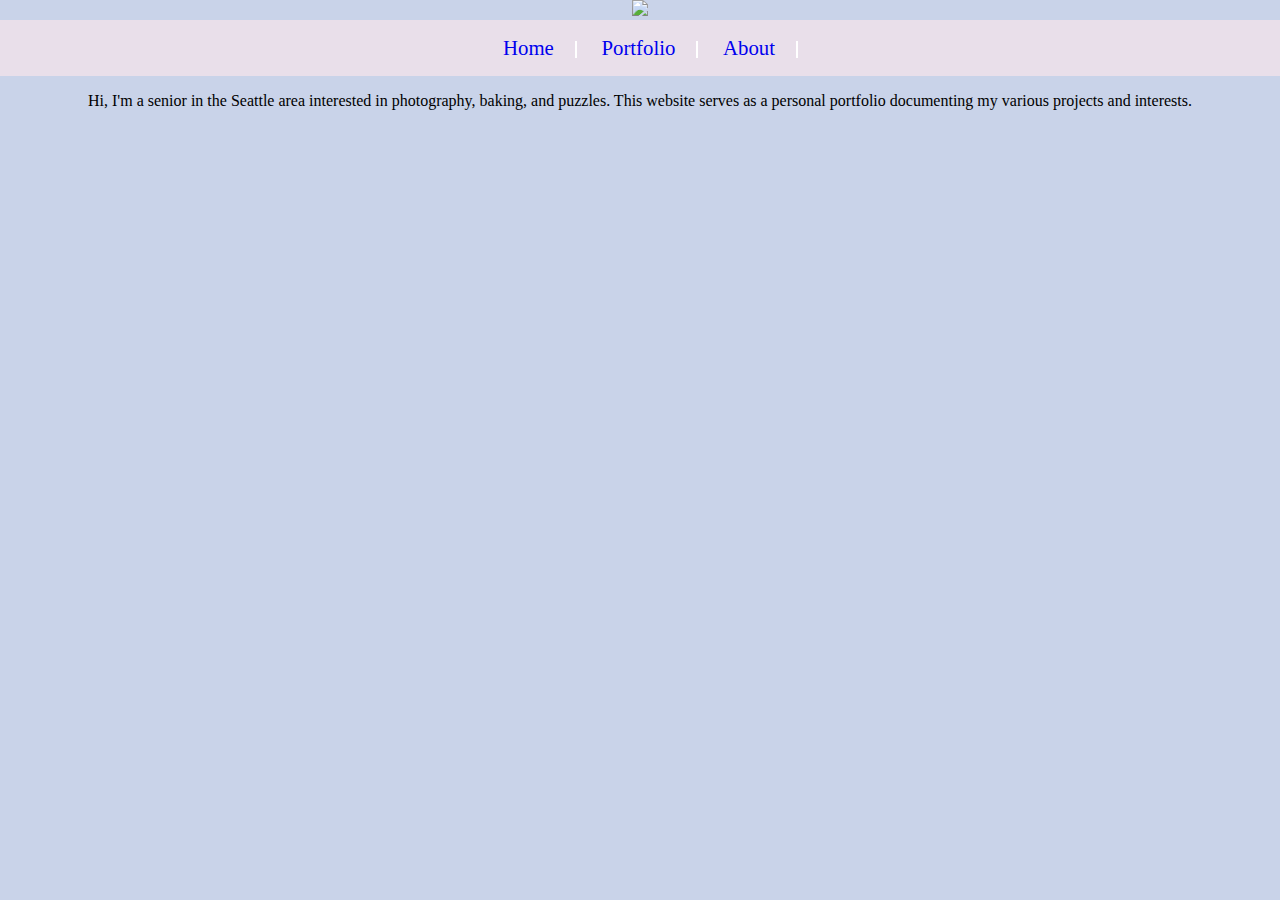
==== index.html @ f64efaac "🐙🎢 Checkpoint ./styles.css:19184803/168 ./index.html:19184803/43" ====
<!DOCTYPE html>
<html>
  
  <head>
    <!-- title of website -->
    <title>Cathy Zhao | Home</title>

    <meta charset="utf-8" />
    <meta http-equiv="X-UA-Compatible" content="IE=edge" />
    <meta name="viewport" content="width=device-width, initial-scale=1" />
    <link rel="stylesheet" href="/styles.css" />
    <script src="/script.js" defer></script>
  </head>
  
  <body>
    <!-- todo: change size of picture -->
    <div class = "headerContainer">
      <div>
        <img class="mainImage" src="https://cdn.glitch.com/92861c0a-015a-4ed9-9ce2-fc20ae3defd3%2Fhenry-be-IicyiaPYGGI-unsplash.jpg?v=1595483269926" width="100px"/>
      </div>
      <div class="textBlock">
        <h1 id="text-cathy">C A T H Y</h1>  
        <h1 id="text-zhao">Z H A O</h1>  
      </div>
    </div>
    
    <div class = "navBar">
      <nav>
        <ul>
          <li><a href="index.html">Home</a></li>
          <li><a href="portfolio.html">Portfolio</a></li>
          <li><a href="about.html">About</a></li>
        </ul>
      </nav>
    </div>
    
    <div class = "homeDescription">
      <p1>
        Hi, I'm a senior in the Seattle area interested in photography, baking, and puzzles. 
        This website serves as a personal portfolio documenting my various projects and interests.
      </p1>
    </div>
    
  </body>
  
</html>
---- styles.css ----
body {
  background-color: #C9D3E9;
  text-align: center;
}

/*
.header {
  background-image: url(https://cdn.glitch.com/92861c0a-015a-4ed9-9ce2-fc20ae3defd3%2Fhenry-be-IicyiaPYGGI-unsplash.jpg?v=1595438110844);
  position: relative;
  text-align: center;
}*/

.homeDescription {
  padding-top: 1em;
  padding-left: 2em;
  padding-right: 2em;
  padding-bottom: 3em;
}

* {
  margin: 0px;
  padding: 0px;
}

/* styling rules for text and images*/
p {
  font-size: 1.2em;
  color: #003046;
  padding-top: 1em;
  padding-bottom: 1em;
}

h1 {
  font-size: 2.2em;
  font-weight: 100;
  /*color: #F1DDF1;*/
  color: black;
  padding-top: 1em;
  padding-bottom: 1em;
}

/* ------Styling the round image on the home page ------ */
.mainImage {
  width: 100%;
  height: auto;
  clip: rect(0px,600px,200px,0px);
}

/* ------Styling the portfolio images ------ */
.portImage {
  max-height: 20em;
}

/*Style the Nav Bar by selecting the u1, li, and li a elements*/
ul {
  list-style-type: none;
  background-color: #E9DFEA;
  padding: 1em;
  overflow: hidden;
}

li {
  display: inline;
  border-right: 2px solid white;
}

li a {
  text-decoration: none;
  text-align: center;
  padding: 1em;
  font-size: 1.3em;
}

/*not working*/
#contactLinks {
  font-size: 1.3em;
  font-color: white;
}

/*TODO: add another flexbox*/ 
.headerContainer {
  position: relative;
  text-align: center;
}

/* Bottom right text */
.textBlock {
  position: absolute;
  bottom: 10px;
  right: 20px;
  color: white;
  display: inline;
}

#text-cathy {
  padding-bottom: 0px;
}

#text-zhao {
  padding-top: 0px;
  padding-bottom: 10px;
}

.portContainer {
  display: flex;
  flex-direction: row;
  flex-wrap: wrap;
  justify-content: space-around;
}

.nordic {
  padding-top: 2em;
  padding-bottom: 1em;
}

.photography {
  padding-top: 2em;
  padding-bottom: 1em;
  flex-direction: row;
}
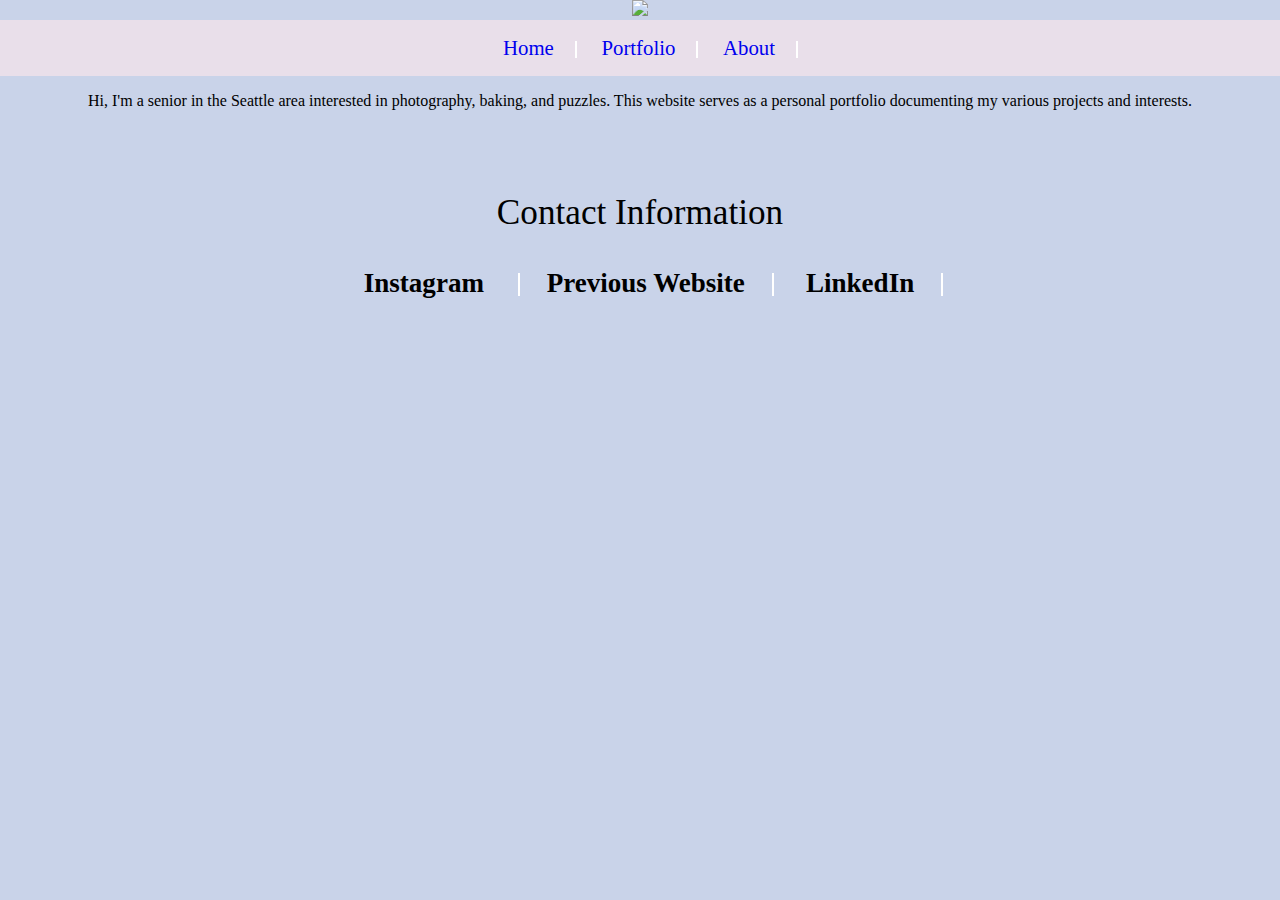
==== commit 5f661c56: "🗽💶 Checkpoint ./.glitch-assets:19184803/490 ./index.html:19184803/732 ./styles.css:19184803/669 ./ab" ====
--- a/index.html
+++ b/index.html
@@ -16,7 +16,7 @@
     <!-- todo: change size of picture -->
     <div class = "headerContainer">
       <div>
-        <img class="mainImage" src="https://cdn.glitch.com/92861c0a-015a-4ed9-9ce2-fc20ae3defd3%2Fhenry-be-IicyiaPYGGI-unsplash.jpg?v=1595483269926" width="100px"/>
+        <img class="mainImage" src="https://cdn.glitch.com/92861c0a-015a-4ed9-9ce2-fc20ae3defd3%2Fhenry-be-IicyiaPYGGI-unsplash.jpg?v=1595485680100" width="100px"/>
       </div>
       <div class="textBlock">
         <h1 id="text-cathy">C A T H Y</h1>  
@@ -24,10 +24,10 @@
       </div>
     </div>
     
-    <div class = "navBar">
+    <div>
       <nav>
-        <ul>
-          <li><a href="index.html">Home</a></li>
+        <ul class="nav-bar">
+          <li class="nav-bar"><a href="index.html">Home</a></li>
           <li><a href="portfolio.html">Portfolio</a></li>
           <li><a href="about.html">About</a></li>
         </ul>
@@ -41,6 +41,17 @@
       </p1>
     </div>
     
+    <h1>
+          Contact Information
+      </h1>
+      <div>
+        <ul class="contact-links">
+          <li><b href="https://www.instagram.com/cathy_zhao33/"> Instagram </b></li>
+          <li><b href="https://cathyzhao33.wixsite.com/cathyzhao">Previous Website</b></li>
+          <li><b href="https://www.linkedin.com/in/cathy-zhao-348032192/">LinkedIn</b></li>
+        </ul>
+      </div>
+    
   </body>
   
 </html>
--- a/styles.css
+++ b/styles.css
@@ -8,6 +8,10 @@
   background-image: url(https://cdn.glitch.com/92861c0a-015a-4ed9-9ce2-fc20ae3defd3%2Fhenry-be-IicyiaPYGGI-unsplash.jpg?v=1595438110844);
   position: relative;
   text-align: center;
+}
+
+.navBar {
+  padding-top: 0;
 }*/
 
 .homeDescription {
@@ -39,11 +43,10 @@
   padding-bottom: 1em;
 }
 
-/* ------Styling the round image on the home page ------ */
+/* main image*/
 .mainImage {
   width: 100%;
   height: auto;
-  clip: rect(0px,600px,200px,0px);
 }
 
 /* ------Styling the portfolio images ------ */
@@ -51,8 +54,8 @@
   max-height: 20em;
 }
 
-/*Style the Nav Bar by selecting the u1, li, and li a elements*/
-ul {
+/* nav bar */
+ul.nav-bar {
   list-style-type: none;
   background-color: #E9DFEA;
   padding: 1em;
@@ -71,22 +74,35 @@
   font-size: 1.3em;
 }
 
-/*not working*/
-#contactLinks {
+/* contact info */
+ul.contact-links {
   font-size: 1.3em;
   font-color: white;
 }
 
-/*TODO: add another flexbox*/ 
+li {
+  display: inline;
+  border-right: 2px solid white;
+}
+
+li b {
+  text-decoration: none;
+  text-align: center;
+  padding: 1em;
+  font-size: 1.3em;
+}
+
+/*header flexbox*/ 
 .headerContainer {
   position: relative;
   text-align: center;
+  padding-bottom: 0px;
 }
 
-/* Bottom right text */
+/* Bottom right text "cathy zhao"*/
 .textBlock {
   position: absolute;
-  bottom: 10px;
+  bottom: 30px;
   right: 20px;
   color: white;
   display: inline;
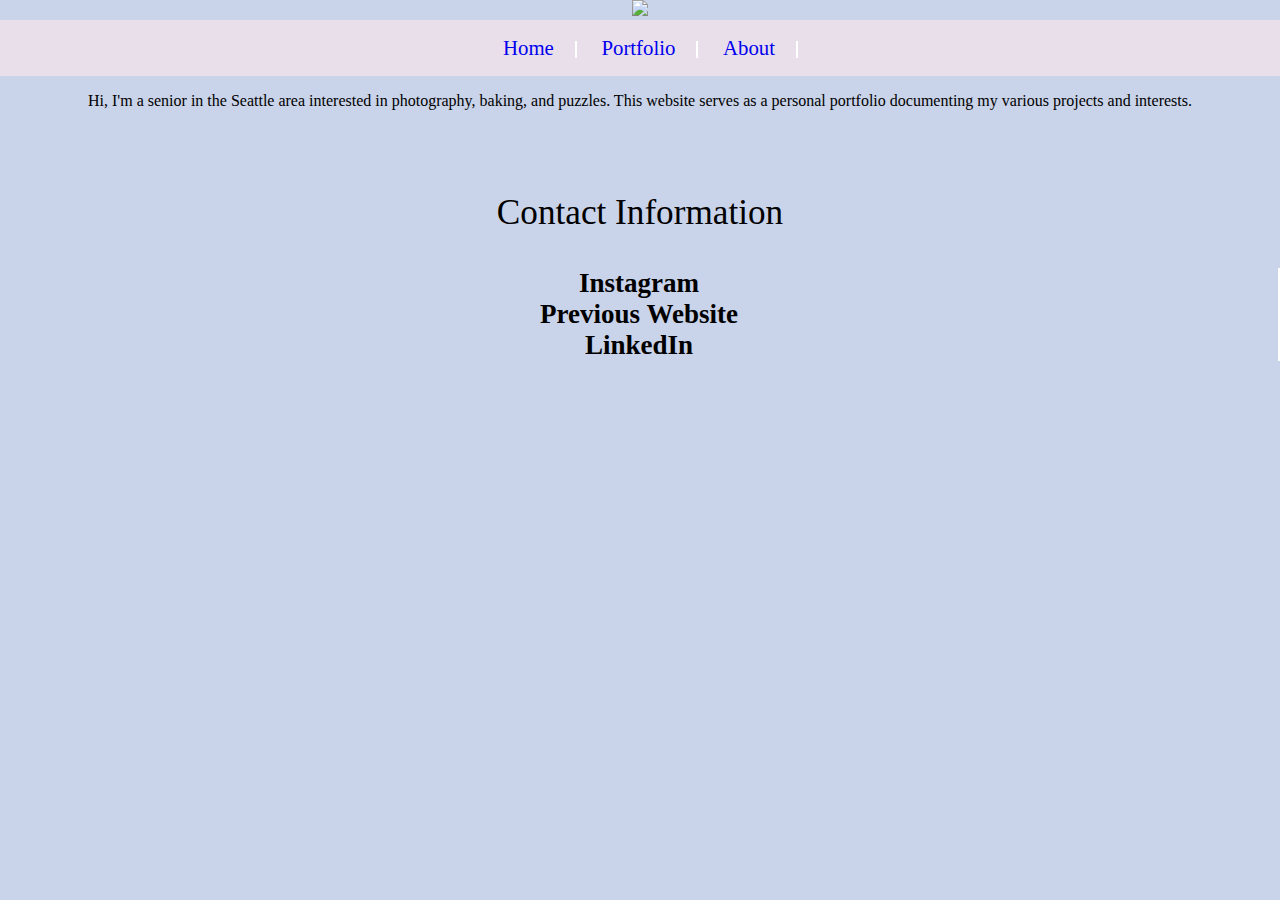
==== commit fceee760: "🚿😇 Checkpoint ./styles.css:19184803/381 ./index.html:19184803/114" ====
--- a/index.html
+++ b/index.html
@@ -28,8 +28,8 @@
       <nav>
         <ul class="nav-bar">
           <li class="nav-bar"><a href="index.html">Home</a></li>
-          <li><a href="portfolio.html">Portfolio</a></li>
-          <li><a href="about.html">About</a></li>
+          <li class="nav-bar"><a href="portfolio.html">Portfolio</a></li>
+          <li class="nav-bar"><a href="about.html">About</a></li>
         </ul>
       </nav>
     </div>
@@ -46,9 +46,9 @@
       </h1>
       <div>
         <ul class="contact-links">
-          <li><b href="https://www.instagram.com/cathy_zhao33/"> Instagram </b></li>
-          <li><b href="https://cathyzhao33.wixsite.com/cathyzhao">Previous Website</b></li>
-          <li><b href="https://www.linkedin.com/in/cathy-zhao-348032192/">LinkedIn</b></li>
+          <li class="contact-links"><b href="https://www.instagram.com/cathy_zhao33/"> Instagram </b></li>
+          <li class="contact-links"><b href="https://cathyzhao33.wixsite.com/cathyzhao">Previous Website</b></li>
+          <li class="contact-links"><b href="https://www.linkedin.com/in/cathy-zhao-348032192/">LinkedIn</b></li>
         </ul>
       </div>
     
--- a/styles.css
+++ b/styles.css
@@ -62,7 +62,7 @@
   overflow: hidden;
 }
 
-li {
+li.nav-bar {
   display: inline;
   border-right: 2px solid white;
 }
@@ -80,8 +80,7 @@
   font-color: white;
 }
 
-li {
-  display: inline;
+li.contact-links {
   border-right: 2px solid white;
 }
 
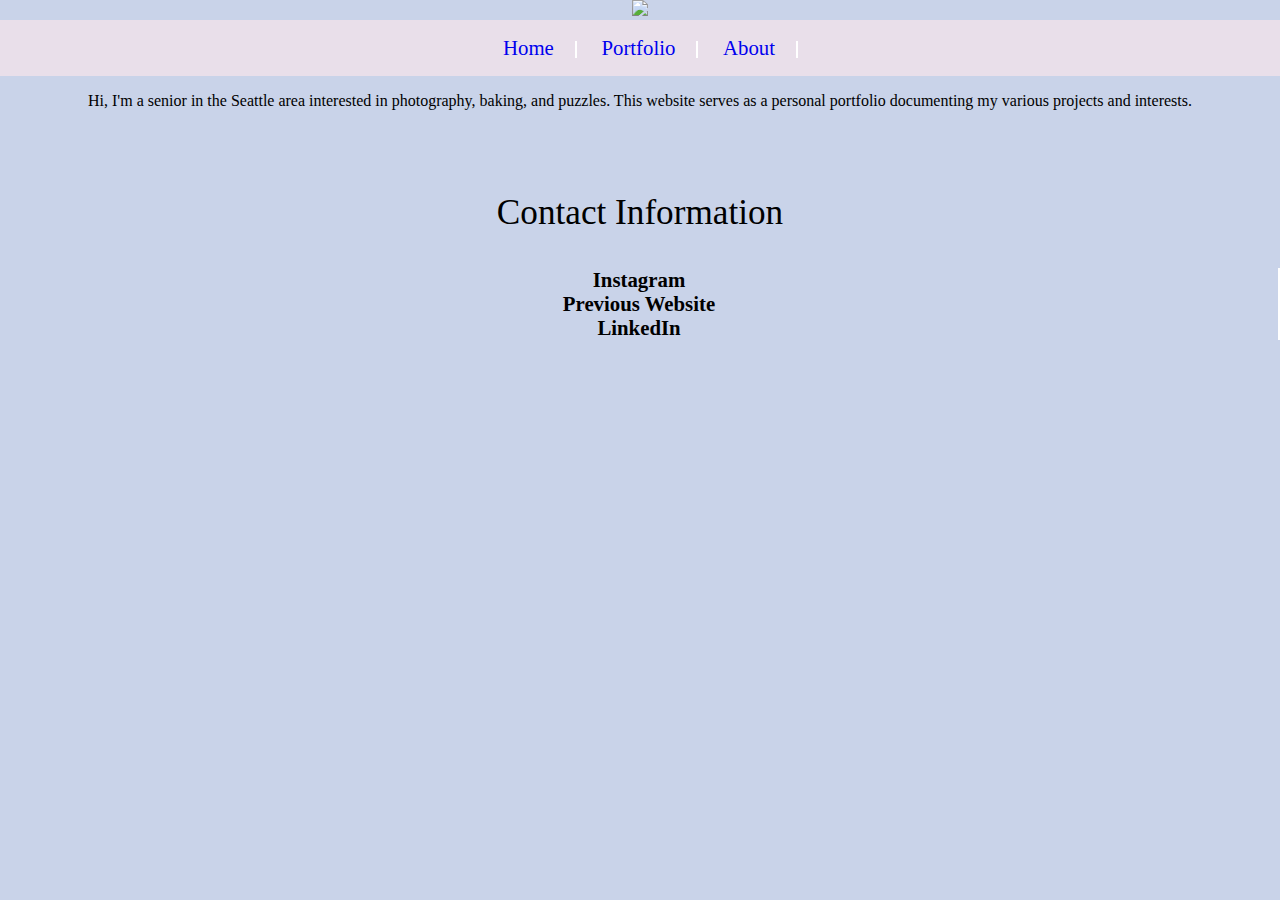
==== commit bbb22b5c: "🚌🙋 Checkpoint ./styles.css:19184803/350 ./index.html:19184803/251 ./portfolio.html:19184803/529 ./ab" ====
--- a/index.html
+++ b/index.html
@@ -41,16 +41,19 @@
       </p1>
     </div>
     
-    <h1>
+    <div class="contact-header">
+      <h1>
           Contact Information
       </h1>
-      <div>
-        <ul class="contact-links">
-          <li class="contact-links"><b href="https://www.instagram.com/cathy_zhao33/"> Instagram </b></li>
-          <li class="contact-links"><b href="https://cathyzhao33.wixsite.com/cathyzhao">Previous Website</b></li>
-          <li class="contact-links"><b href="https://www.linkedin.com/in/cathy-zhao-348032192/">LinkedIn</b></li>
-        </ul>
-      </div>
+    </div>
+      
+    <div>
+      <ul class="contact-links">
+        <li class="contact-links"><b href="https://www.instagram.com/cathy_zhao33/"> Instagram </b></li>
+        <li class="contact-links"><b href="https://cathyzhao33.wixsite.com/cathyzhao">Previous Website</b></li>
+        <li class="contact-links"><b href="https://www.linkedin.com/in/cathy-zhao-348032192/">LinkedIn</b></li>
+      </ul>
+    </div>
     
   </body>
   
--- a/styles.css
+++ b/styles.css
@@ -43,6 +43,10 @@
   padding-bottom: 1em;
 }
 
+.about-description {
+  padding: 1em;
+}
+
 /* main image*/
 .mainImage {
   width: 100%;
@@ -75,9 +79,15 @@
 }
 
 /* contact info */
+.contact-header {
+  padding-bottom: 0em;
+}
+
 ul.contact-links {
   font-size: 1.3em;
   font-color: white;
+  padding-bottom: 1em;
+  padding-top: 0em;
 }
 
 li.contact-links {
@@ -87,8 +97,8 @@
 li b {
   text-decoration: none;
   text-align: center;
-  padding: 1em;
-  font-size: 1.3em;
+  padding-bottom: 0px;
+  font-size: 1em;
 }
 
 /*header flexbox*/ 
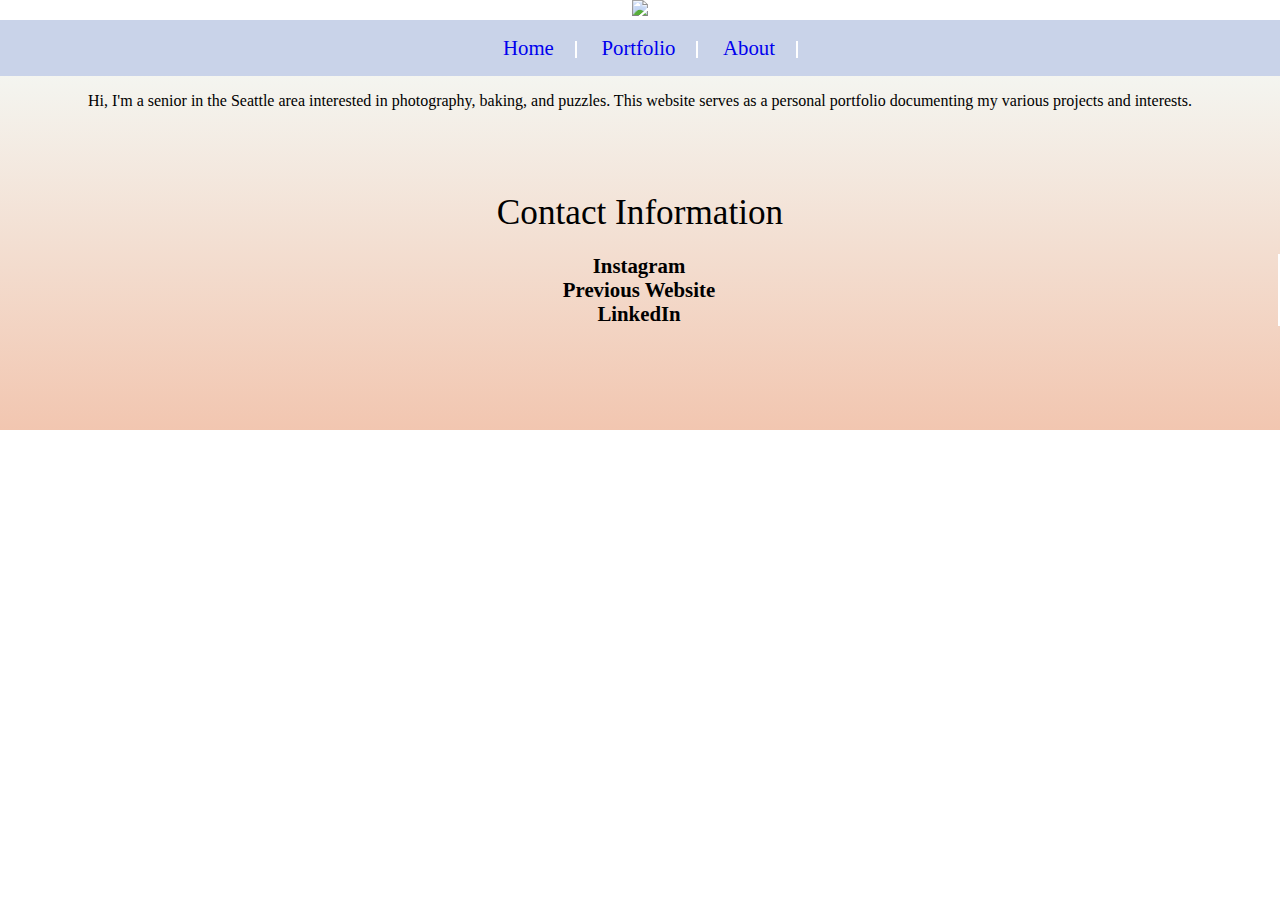
==== commit 06f16122: "📫👋 Checkpoint ./styles.css:19184803/324 ./index.html:19184803/2981" ====
--- a/index.html
+++ b/index.html
@@ -24,35 +24,35 @@
       </div>
     </div>
     
-    <div>
-      <nav>
-        <ul class="nav-bar">
-          <li class="nav-bar"><a href="index.html">Home</a></li>
-          <li class="nav-bar"><a href="portfolio.html">Portfolio</a></li>
-          <li class="nav-bar"><a href="about.html">About</a></li>
-        </ul>
-      </nav>
-    </div>
-    
-    <div class = "homeDescription">
+    <nav>
+      <ul class="nav-bar">
+        <li class="nav-bar"><a href="index.html">Home</a></li>
+        <li class="nav-bar"><a href="portfolio.html">Portfolio</a></li>
+        <li class="nav-bar"><a href="about.html">About</a></li>
+      </ul>
+    </nav>
+
+    <div class="body">
+      <div class = "homeDescription">
       <p1>
         Hi, I'm a senior in the Seattle area interested in photography, baking, and puzzles. 
         This website serves as a personal portfolio documenting my various projects and interests.
       </p1>
-    </div>
-    
-    <div class="contact-header">
-      <h1>
-          Contact Information
-      </h1>
-    </div>
-      
-    <div>
-      <ul class="contact-links">
-        <li class="contact-links"><b href="https://www.instagram.com/cathy_zhao33/"> Instagram </b></li>
-        <li class="contact-links"><b href="https://cathyzhao33.wixsite.com/cathyzhao">Previous Website</b></li>
-        <li class="contact-links"><b href="https://www.linkedin.com/in/cathy-zhao-348032192/">LinkedIn</b></li>
-      </ul>
+      </div>
+
+      <div class="contact-header">
+        <h1>
+            Contact Information
+        </h1>
+      </div>
+
+      <div>
+        <ul class="contact-links">
+          <li class="contact-links"><b href="https://www.instagram.com/cathy_zhao33/"> Instagram </b></li>
+          <li class="contact-links"><b href="https://cathyzhao33.wixsite.com/cathyzhao">Previous Website</b></li>
+          <li class="contact-links"><b href="https://www.linkedin.com/in/cathy-zhao-348032192/">LinkedIn</b></li>
+        </ul>
+      </div>
     </div>
     
   </body>
--- a/styles.css
+++ b/styles.css
@@ -1,18 +1,12 @@
 body {
-  background-color: #C9D3E9;
+  /*#E9DFEA*/
+  /*#F1DDF1;*/
   text-align: center;
 }
 
-/*
-.header {
-  background-image: url(https://cdn.glitch.com/92861c0a-015a-4ed9-9ce2-fc20ae3defd3%2Fhenry-be-IicyiaPYGGI-unsplash.jpg?v=1595438110844);
-  position: relative;
-  text-align: center;
+.body {
+  background-image: linear-gradient(#f4f5f0, #F2C6B0);
 }
-
-.navBar {
-  padding-top: 0;
-}*/
 
 .homeDescription {
   padding-top: 1em;
@@ -29,7 +23,6 @@
 /* styling rules for text and images*/
 p {
   font-size: 1.2em;
-  color: #003046;
   padding-top: 1em;
   padding-bottom: 1em;
 }
@@ -37,14 +30,14 @@
 h1 {
   font-size: 2.2em;
   font-weight: 100;
-  /*color: #F1DDF1;*/
   color: black;
   padding-top: 1em;
-  padding-bottom: 1em;
+  padding-bottom: 0em;
 }
 
 .about-description {
-  padding: 1em;
+  padding-top: 1em;
+  padding-bottom: 10em;
 }
 
 /* main image*/
@@ -61,7 +54,7 @@
 /* nav bar */
 ul.nav-bar {
   list-style-type: none;
-  background-color: #E9DFEA;
+  background-color: #C9D3E9;
   padding: 1em;
   overflow: hidden;
 }
@@ -86,8 +79,8 @@
 ul.contact-links {
   font-size: 1.3em;
   font-color: white;
-  padding-bottom: 1em;
-  padding-top: 0em;
+  padding-bottom: 5em;
+  padding-top: 1em;
 }
 
 li.contact-links {
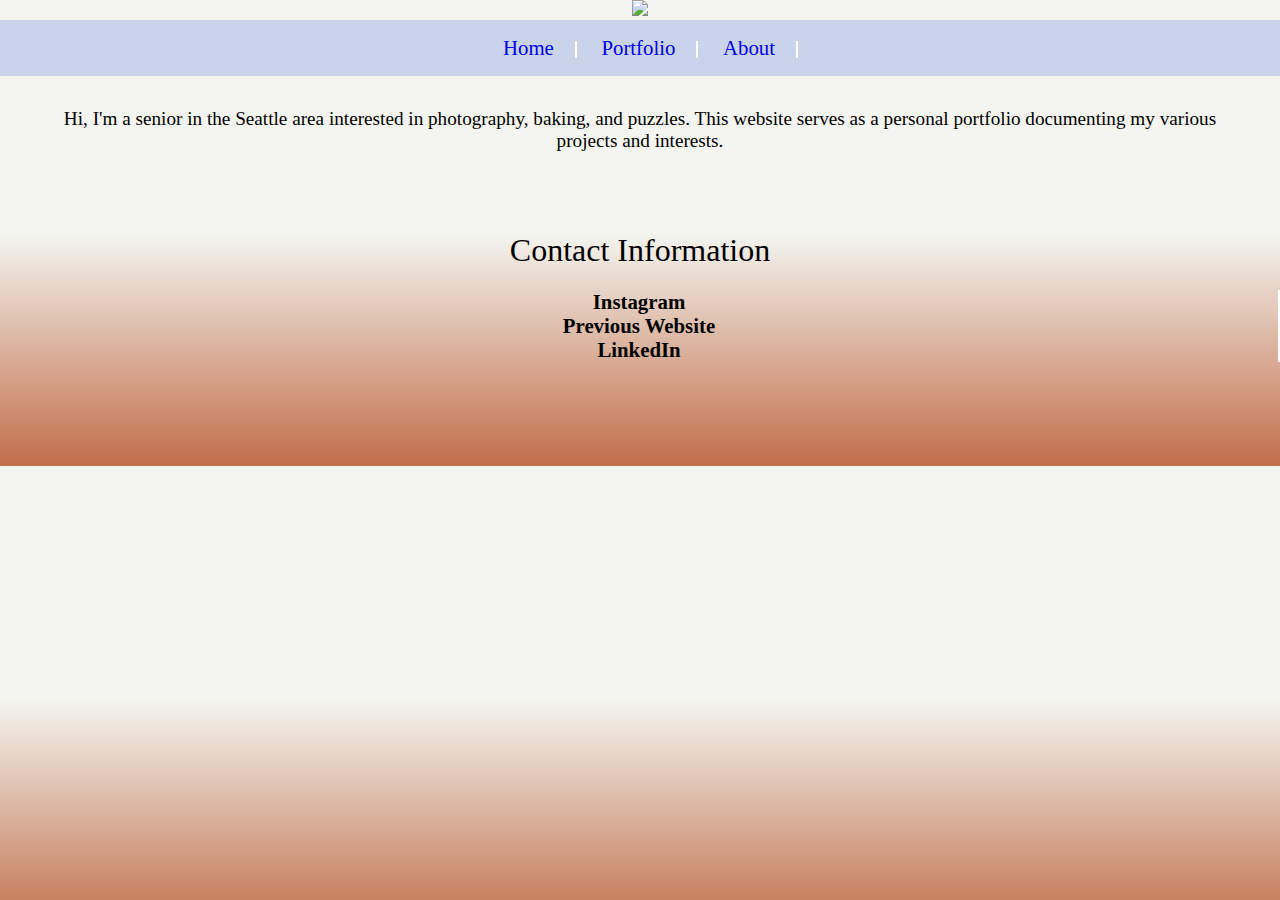
==== commit c8753090: "🐬🍞 Checkpoint ./styles.css:19184803/203 ./index.html:19184803/277 ./portfolio.html:19184803/380 ./ab" ====
--- a/index.html
+++ b/index.html
@@ -32,29 +32,27 @@
       </ul>
     </nav>
 
-    <div class="body">
-      <div class = "homeDescription">
-      <p1>
-        Hi, I'm a senior in the Seattle area interested in photography, baking, and puzzles. 
-        This website serves as a personal portfolio documenting my various projects and interests.
-      </p1>
-      </div>
+    <div class = "homeDescription">
+    <p1>
+      Hi, I'm a senior in the Seattle area interested in photography, baking, and puzzles. 
+      This website serves as a personal portfolio documenting my various projects and interests.
+    </p1>
+    </div>
 
-      <div class="contact-header">
-        <h1>
-            Contact Information
-        </h1>
-      </div>
+    <div class="contact-header">
+      <h1>
+          Contact Information
+      </h1>
+    </div>
 
-      <div>
-        <ul class="contact-links">
-          <li class="contact-links"><b href="https://www.instagram.com/cathy_zhao33/"> Instagram </b></li>
-          <li class="contact-links"><b href="https://cathyzhao33.wixsite.com/cathyzhao">Previous Website</b></li>
-          <li class="contact-links"><b href="https://www.linkedin.com/in/cathy-zhao-348032192/">LinkedIn</b></li>
-        </ul>
-      </div>
+    <div>
+      <ul class="contact-links">
+        <li class="contact-links"><b href="https://www.instagram.com/cathy_zhao33/"> Instagram </b></li>
+        <li class="contact-links"><b href="https://cathyzhao33.wixsite.com/cathyzhao">Previous Website</b></li>
+        <li class="contact-links"><b href="https://www.linkedin.com/in/cathy-zhao-348032192/">LinkedIn</b></li>
+      </ul>
     </div>
-    
+ 
   </body>
   
 </html>
--- a/styles.css
+++ b/styles.css
@@ -1,17 +1,15 @@
 body {
   /*#E9DFEA*/
   /*#F1DDF1;*/
+  /*#F2C6B0 muted orange*/
   text-align: center;
-}
-
-.body {
-  background-image: linear-gradient(#f4f5f0, #F2C6B0);
+  background-image: linear-gradient(#f4f5f0, #f4f5f0, #c16e4a);
 }
 
 .homeDescription {
-  padding-top: 1em;
-  padding-left: 2em;
-  padding-right: 2em;
+  padding-top: 2em;
+  padding-left: 3em;
+  padding-right: 3em;
   padding-bottom: 3em;
 }
 
@@ -21,14 +19,14 @@
 }
 
 /* styling rules for text and images*/
-p {
+p1 {
   font-size: 1.2em;
   padding-top: 1em;
   padding-bottom: 1em;
 }
 
 h1 {
-  font-size: 2.2em;
+  font-size: 2em;
   font-weight: 100;
   color: black;
   padding-top: 1em;
@@ -37,7 +35,7 @@
 
 .about-description {
   padding-top: 1em;
-  padding-bottom: 10em;
+  padding-bottom: 15em;
 }
 
 /* main image*/
@@ -128,12 +126,12 @@
 
 .nordic {
   padding-top: 2em;
-  padding-bottom: 1em;
+  padding-bottom: 10em;
 }
 
 .photography {
   padding-top: 2em;
-  padding-bottom: 1em;
+  padding-bottom: 10em;
   flex-direction: row;
 }
 
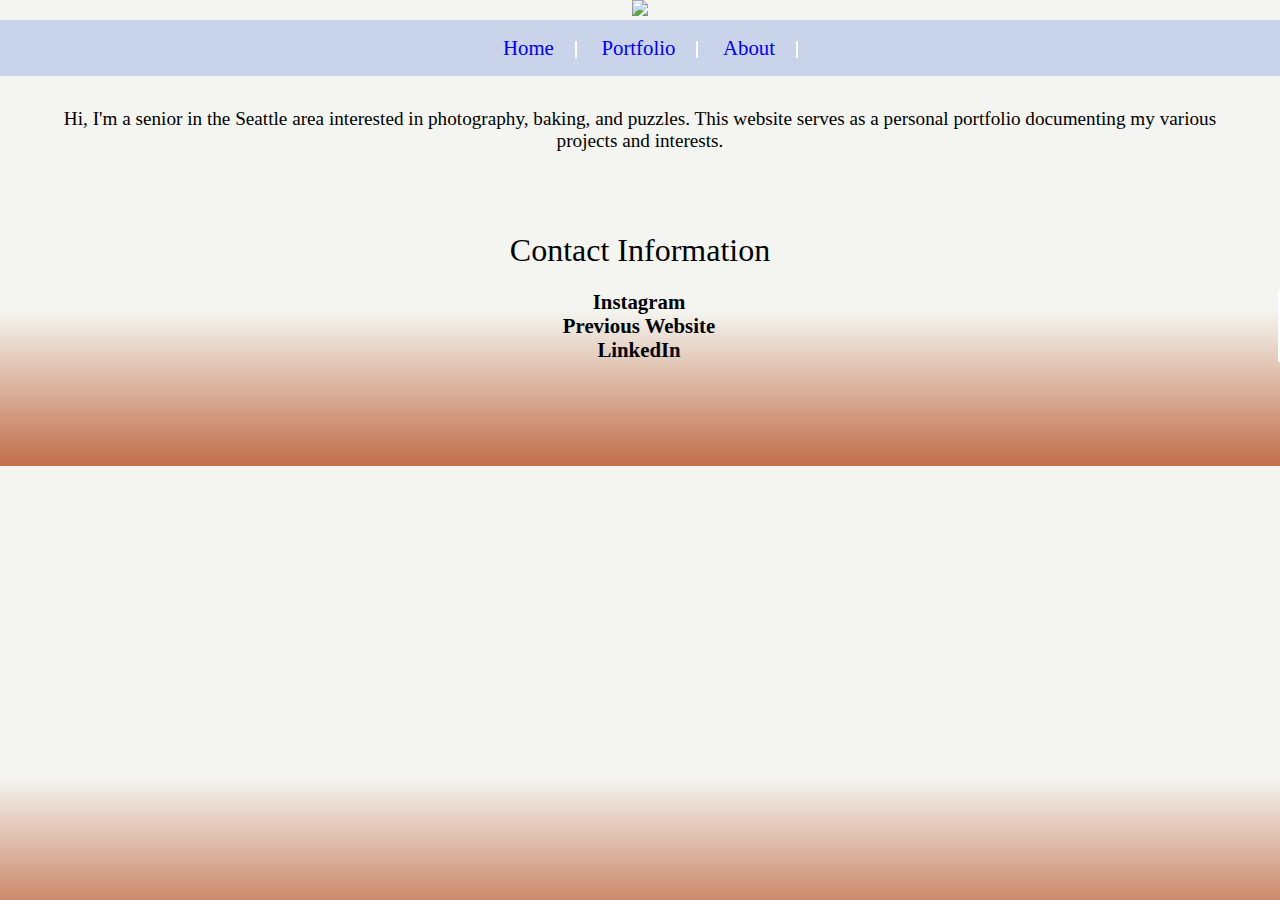
==== commit e12016db: "🕶🛀 Checkpoint ./styles.css:19184803/460 ./index.html:19184803/14 ./about.html:19184803/27 ./portfoli" ====
--- a/index.html
+++ b/index.html
@@ -12,7 +12,7 @@
     <script src="/script.js" defer></script>
   </head>
   
-  <body>
+  <body class="index">
     <!-- todo: change size of picture -->
     <div class = "headerContainer">
       <div>
--- a/styles.css
+++ b/styles.css
@@ -1,9 +1,19 @@
-body {
+body.index {
   /*#E9DFEA*/
   /*#F1DDF1;*/
   /*#F2C6B0 muted orange*/
   text-align: center;
+  background-image: linear-gradient(#f4f5f0, #f4f5f0, #f4f5f0, #c16e4a);
+}
+
+body.portfolio {
+  text-align: center;
   background-image: linear-gradient(#f4f5f0, #f4f5f0, #c16e4a);
+}
+
+body.about {
+  text-align: center;
+  background-image: linear-gradient(#f4f5f0, #f4f5f0, #f4f5f0, #c16e4a);
 }
 
 .homeDescription {
@@ -126,12 +136,12 @@
 
 .nordic {
   padding-top: 2em;
-  padding-bottom: 10em;
+  padding-bottom: 20em;
 }
 
 .photography {
   padding-top: 2em;
-  padding-bottom: 10em;
+  padding-bottom: 20em;
   flex-direction: row;
 }
 
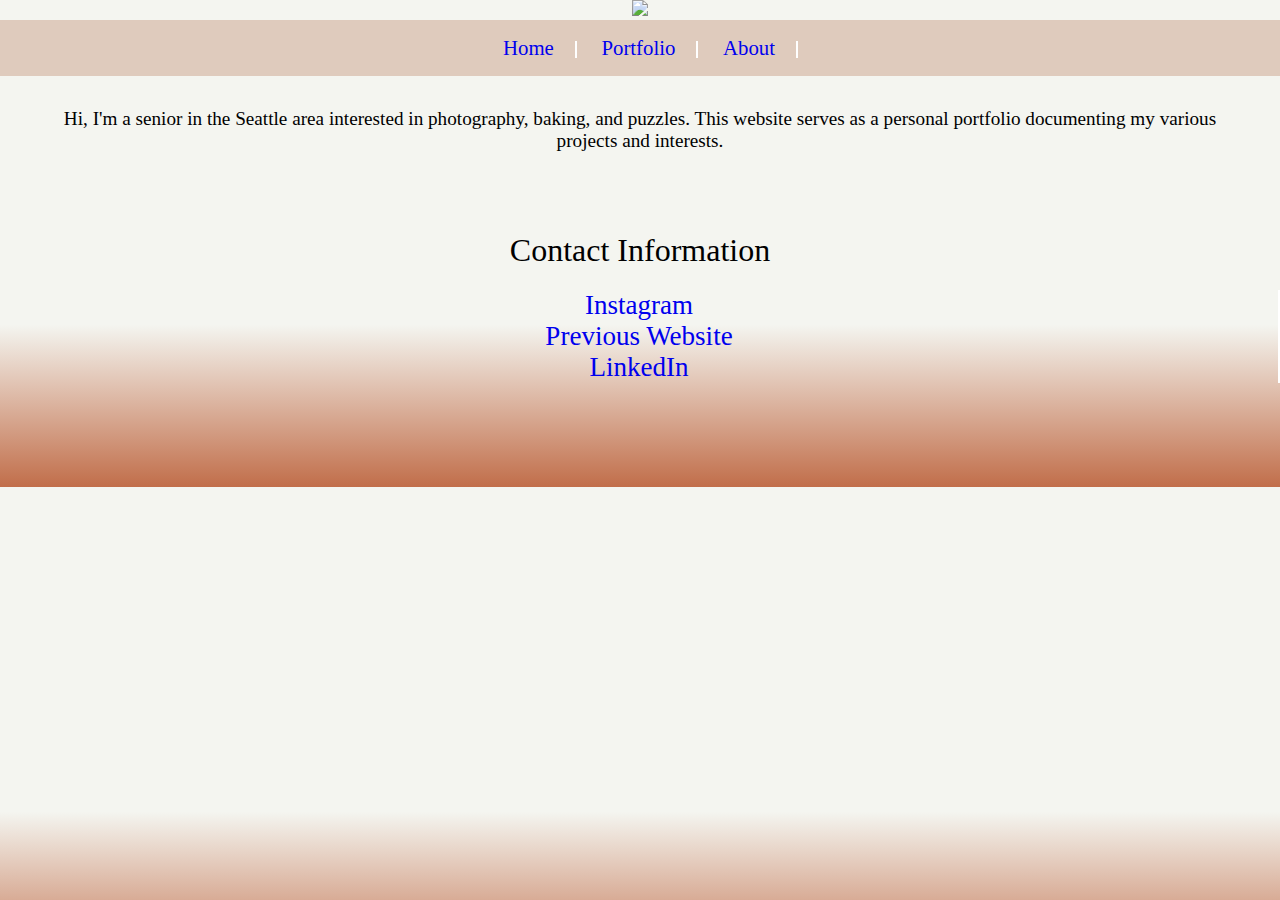
==== commit 03b43296: "🍲🚏 Checkpoint ./styles.css:19184803/144 ./index.html:19184803/18" ====
--- a/index.html
+++ b/index.html
@@ -47,9 +47,9 @@
 
     <div>
       <ul class="contact-links">
-        <li class="contact-links"><b href="https://www.instagram.com/cathy_zhao33/"> Instagram </b></li>
-        <li class="contact-links"><b href="https://cathyzhao33.wixsite.com/cathyzhao">Previous Website</b></li>
-        <li class="contact-links"><b href="https://www.linkedin.com/in/cathy-zhao-348032192/">LinkedIn</b></li>
+        <li class="contact-links"><a href="https://www.instagram.com/cathy_zhao33/"> Instagram </a></li>
+        <li class="contact-links"><a href="https://cathyzhao33.wixsite.com/cathyzhao">Previous Website</a></li>
+        <li class="contact-links"><a href="https://www.linkedin.com/in/cathy-zhao-348032192/">LinkedIn</a></li>
       </ul>
     </div>
  
--- a/styles.css
+++ b/styles.css
@@ -1,6 +1,7 @@
 body.index {
   /*#E9DFEA*/
   /*#F1DDF1;*/
+  /*#C9D3E9*/ 
   /*#F2C6B0 muted orange*/
   text-align: center;
   background-image: linear-gradient(#f4f5f0, #f4f5f0, #f4f5f0, #c16e4a);
@@ -62,7 +63,7 @@
 /* nav bar */
 ul.nav-bar {
   list-style-type: none;
-  background-color: #C9D3E9;
+  background-color: #dfcbbd;
   padding: 1em;
   overflow: hidden;
 }
@@ -93,14 +94,15 @@
 
 li.contact-links {
   border-right: 2px solid white;
+  text-decoration: none;
 }
-
+/*
 li b {
-  text-decoration: none;
+  
   text-align: center;
   padding-bottom: 0px;
   font-size: 1em;
-}
+}*/
 
 /*header flexbox*/ 
 .headerContainer {
@@ -145,3 +147,10 @@
   flex-direction: row;
 }
 
+a:visited {
+  color: black;
+}
+
+a:hover {
+  color: white;
+}
